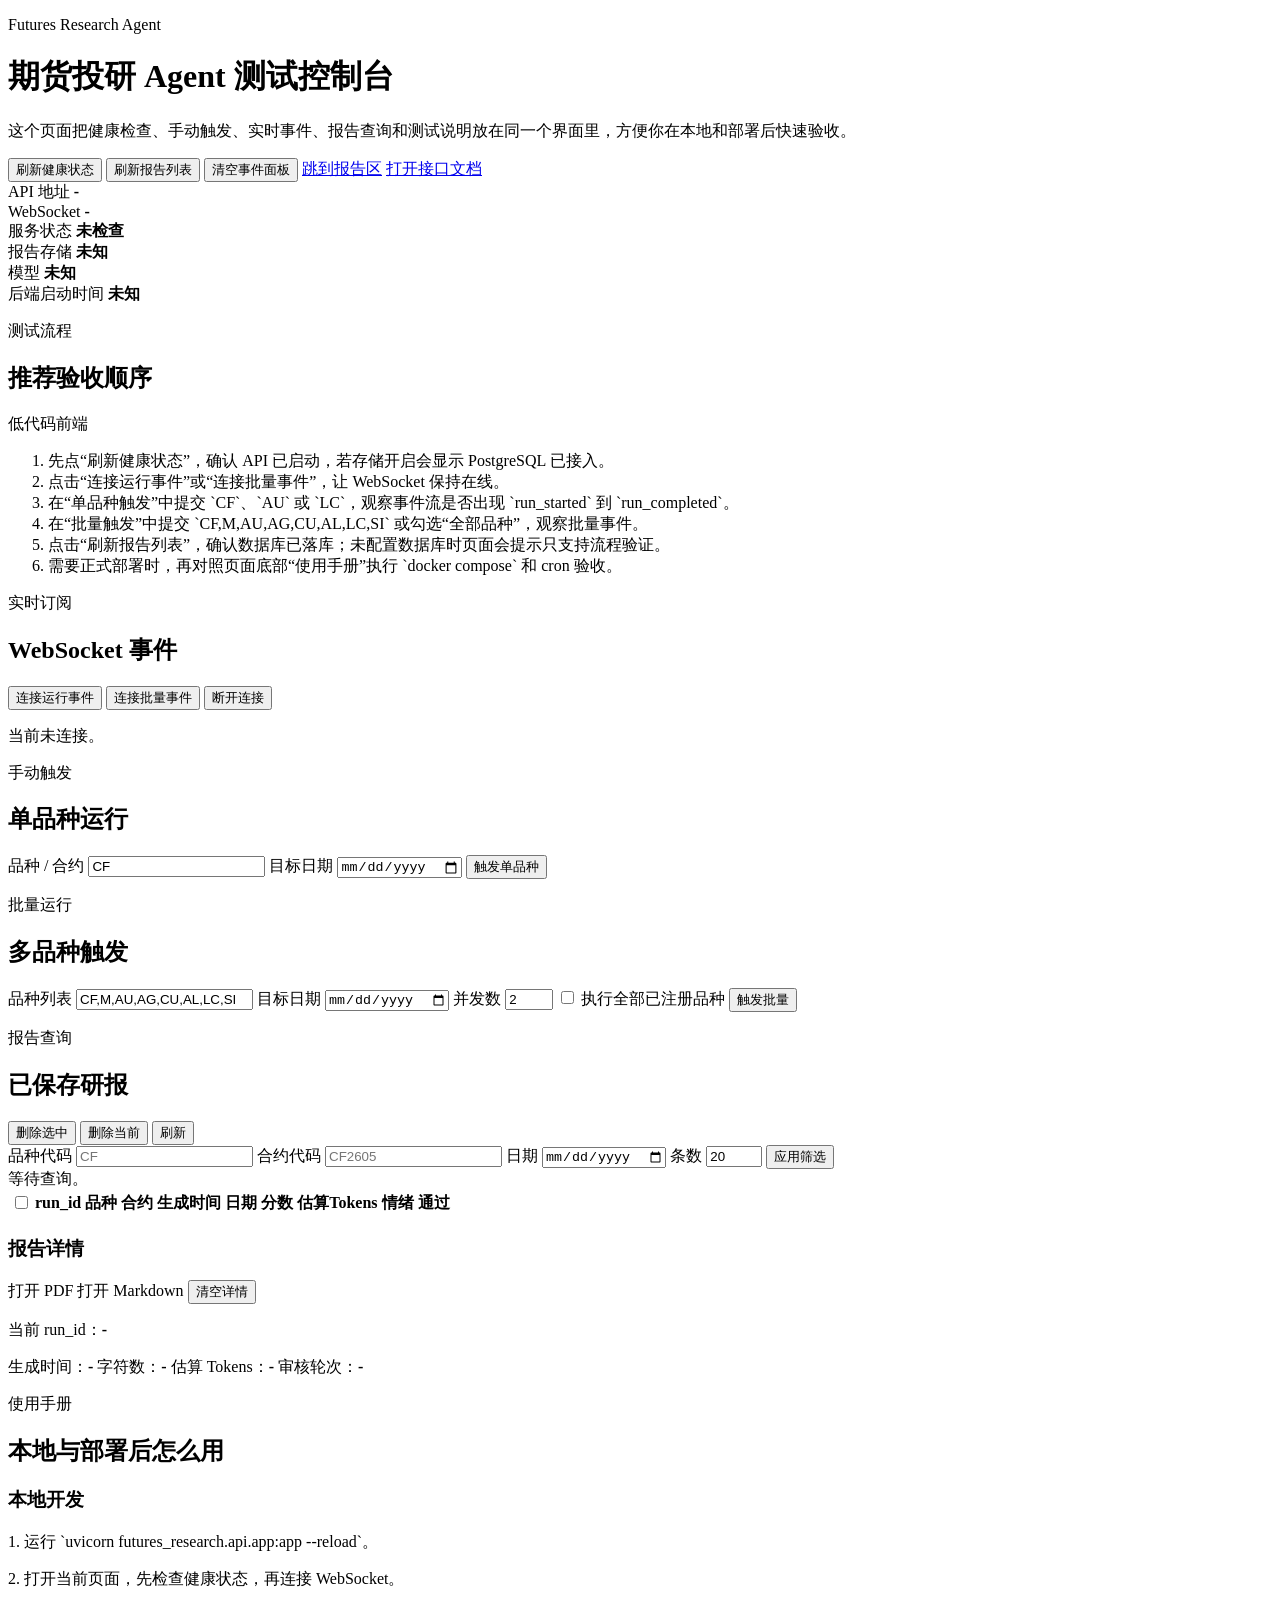
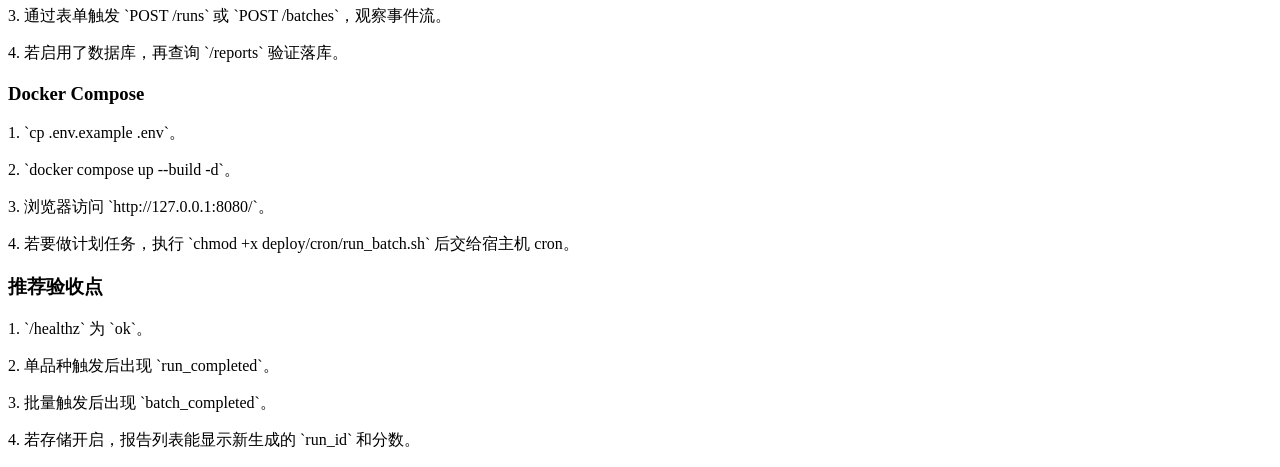
==== futures_research/api/static/admin.html @ 6626a8c0 "Add conservative consumer research frontend" ====
<!DOCTYPE html>
<html lang="zh-CN">
  <head>
    <meta charset="UTF-8" />
    <meta name="viewport" content="width=device-width, initial-scale=1.0" />
    <title>期货投研 Agent 控制台</title>
    <link rel="stylesheet" href="/static/styles.css" />
  </head>
  <body>
    <div class="page-shell">
      <header class="hero">
        <div class="hero-copy">
          <p class="eyebrow">Futures Research Agent</p>
          <h1>期货投研 Agent 测试控制台</h1>
          <p class="hero-text">
            这个页面把健康检查、手动触发、实时事件、报告查询和测试说明放在同一个界面里，方便你在本地和部署后快速验收。
          </p>
          <div class="hero-actions">
            <button id="refresh-health" class="primary">刷新健康状态</button>
            <button id="refresh-reports" class="secondary">刷新报告列表</button>
            <button id="clear-events" class="ghost">清空事件面板</button>
            <a class="link-chip" href="#report-library">跳到报告区</a>
            <a class="link-chip" href="/docs" target="_blank" rel="noreferrer">打开接口文档</a>
          </div>
        </div>
        <div class="hero-status">
          <div class="status-card">
            <span class="status-label">API 地址</span>
            <strong id="api-origin">-</strong>
          </div>
          <div class="status-card">
            <span class="status-label">WebSocket</span>
            <strong id="ws-origin">-</strong>
          </div>
          <div class="status-card">
            <span class="status-label">服务状态</span>
            <strong id="health-status">未检查</strong>
          </div>
          <div class="status-card">
            <span class="status-label">报告存储</span>
            <strong id="storage-status">未知</strong>
          </div>
          <div class="status-card">
            <span class="status-label">模型</span>
            <strong id="model-status">未知</strong>
          </div>
          <div class="status-card">
            <span class="status-label">后端启动时间</span>
            <strong id="started-at-status">未知</strong>
          </div>
        </div>
      </header>

      <main class="grid">
        <section class="panel span-2" id="report-library">
          <div class="panel-head">
            <div>
              <p class="panel-kicker">测试流程</p>
              <h2>推荐验收顺序</h2>
            </div>
            <span class="chip">低代码前端</span>
          </div>
          <ol class="steps">
            <li>先点“刷新健康状态”，确认 API 已启动，若存储开启会显示 PostgreSQL 已接入。</li>
            <li>点击“连接运行事件”或“连接批量事件”，让 WebSocket 保持在线。</li>
            <li>在“单品种触发”中提交 `CF`、`AU` 或 `LC`，观察事件流是否出现 `run_started` 到 `run_completed`。</li>
            <li>在“批量触发”中提交 `CF,M,AU,AG,CU,AL,LC,SI` 或勾选“全部品种”，观察批量事件。</li>
            <li>点击“刷新报告列表”，确认数据库已落库；未配置数据库时页面会提示只支持流程验证。</li>
            <li>需要正式部署时，再对照页面底部“使用手册”执行 `docker compose` 和 cron 验收。</li>
          </ol>
        </section>

        <section class="panel">
          <div class="panel-head">
            <div>
              <p class="panel-kicker">实时订阅</p>
              <h2>WebSocket 事件</h2>
            </div>
          </div>
          <div class="stack-actions">
            <button id="connect-run-events" class="primary">连接运行事件</button>
            <button id="connect-batch-events" class="secondary">连接批量事件</button>
            <button id="disconnect-events" class="ghost">断开连接</button>
          </div>
          <p class="muted" id="event-connection-status">当前未连接。</p>
          <div id="events-log" class="console-stream"></div>
        </section>

        <section class="panel">
          <div class="panel-head">
            <div>
              <p class="panel-kicker">手动触发</p>
              <h2>单品种运行</h2>
            </div>
          </div>
          <form id="single-run-form" class="form-grid">
            <label>
              品种 / 合约
              <input name="symbol" value="CF" placeholder="CF 或 CF2605" required />
            </label>
            <label>
              目标日期
              <input name="target_date" type="date" />
            </label>
            <button type="submit" class="primary">触发单品种</button>
          </form>
          <pre id="single-run-result" class="result-box"></pre>
        </section>

        <section class="panel">
          <div class="panel-head">
            <div>
              <p class="panel-kicker">批量运行</p>
              <h2>多品种触发</h2>
            </div>
          </div>
          <form id="batch-run-form" class="form-grid">
            <label>
              品种列表
              <input name="symbols" value="CF,M,AU,AG,CU,AL,LC,SI" placeholder="CF,M,AU,AG,CU,AL,LC,SI" />
            </label>
            <label>
              目标日期
              <input name="target_date" type="date" />
            </label>
            <label>
              并发数
              <input name="concurrency" type="number" value="2" min="1" max="16" />
            </label>
            <label class="checkbox-line">
              <input name="all_varieties" type="checkbox" />
              执行全部已注册品种
            </label>
            <button type="submit" class="primary">触发批量</button>
          </form>
          <pre id="batch-run-result" class="result-box"></pre>
        </section>

        <section class="panel span-2">
          <div class="panel-head">
            <div>
              <p class="panel-kicker">报告查询</p>
              <h2>已保存研报</h2>
            </div>
            <div class="stack-actions">
              <button id="delete-selected-reports" class="ghost">删除选中</button>
              <button id="delete-current-report" class="ghost">删除当前</button>
              <button id="refresh-reports-inline" class="secondary">刷新</button>
            </div>
          </div>
          <form id="reports-filter-form" class="filters">
            <label>
              品种代码
              <input name="variety_code" placeholder="CF" />
            </label>
            <label>
              合约代码
              <input name="symbol" placeholder="CF2605" />
            </label>
            <label>
              日期
              <input name="target_date" type="date" />
            </label>
            <label>
              条数
              <input name="limit" type="number" value="20" min="1" max="100" />
            </label>
            <button type="submit" class="ghost">应用筛选</button>
          </form>
          <div id="reports-state" class="muted">等待查询。</div>
          <div class="table-wrap">
            <table>
              <thead>
                <tr>
                  <th>
                    <input id="select-all-reports" type="checkbox" />
                  </th>
                  <th>run_id</th>
                  <th>品种</th>
                  <th>合约</th>
                  <th>生成时间</th>
                  <th>日期</th>
                  <th>分数</th>
                  <th>估算Tokens</th>
                  <th>情绪</th>
                  <th>通过</th>
                </tr>
              </thead>
              <tbody id="reports-table-body"></tbody>
            </table>
          </div>
          <div class="detail-panel">
            <div class="detail-head">
              <h3>报告详情</h3>
              <div class="detail-actions">
                <a id="open-report-pdf" class="link-chip hidden" target="_blank" rel="noreferrer">打开 PDF</a>
                <a id="open-report-md" class="link-chip hidden" target="_blank" rel="noreferrer">打开 Markdown</a>
                <button id="clear-report-detail" class="ghost">清空详情</button>
              </div>
            </div>
            <p class="detail-meta">当前 run_id：<strong id="current-run-id">-</strong></p>
            <div class="detail-stats" id="report-detail-stats">
              <span class="stat-chip">生成时间：<strong id="detail-generated-at">-</strong></span>
              <span class="stat-chip">字符数：<strong id="detail-char-count">-</strong></span>
              <span class="stat-chip">估算 Tokens：<strong id="detail-estimated-tokens">-</strong></span>
              <span class="stat-chip">审核轮次：<strong id="detail-review-rounds">-</strong></span>
            </div>
            <pre id="report-detail" class="console short"></pre>
          </div>
        </section>

        <section class="panel span-2">
          <div class="panel-head">
            <div>
              <p class="panel-kicker">使用手册</p>
              <h2>本地与部署后怎么用</h2>
            </div>
          </div>
          <div class="manual-grid">
            <article>
              <h3>本地开发</h3>
              <p>1. 运行 `uvicorn futures_research.api.app:app --reload`。</p>
              <p>2. 打开当前页面，先检查健康状态，再连接 WebSocket。</p>
              <p>3. 通过表单触发 `POST /runs` 或 `POST /batches`，观察事件流。</p>
              <p>4. 若启用了数据库，再查询 `/reports` 验证落库。</p>
            </article>
            <article>
              <h3>Docker Compose</h3>
              <p>1. `cp .env.example .env`。</p>
              <p>2. `docker compose up --build -d`。</p>
              <p>3. 浏览器访问 `http://127.0.0.1:8080/`。</p>
              <p>4. 若要做计划任务，执行 `chmod +x deploy/cron/run_batch.sh` 后交给宿主机 cron。</p>
            </article>
            <article>
              <h3>推荐验收点</h3>
              <p>1. `/healthz` 为 `ok`。</p>
              <p>2. 单品种触发后出现 `run_completed`。</p>
              <p>3. 批量触发后出现 `batch_completed`。</p>
              <p>4. 若存储开启，报告列表能显示新生成的 `run_id` 和分数。</p>
            </article>
          </div>
        </section>
      </main>
    </div>

    <script src="/static/app.js"></script>
  </body>
</html>
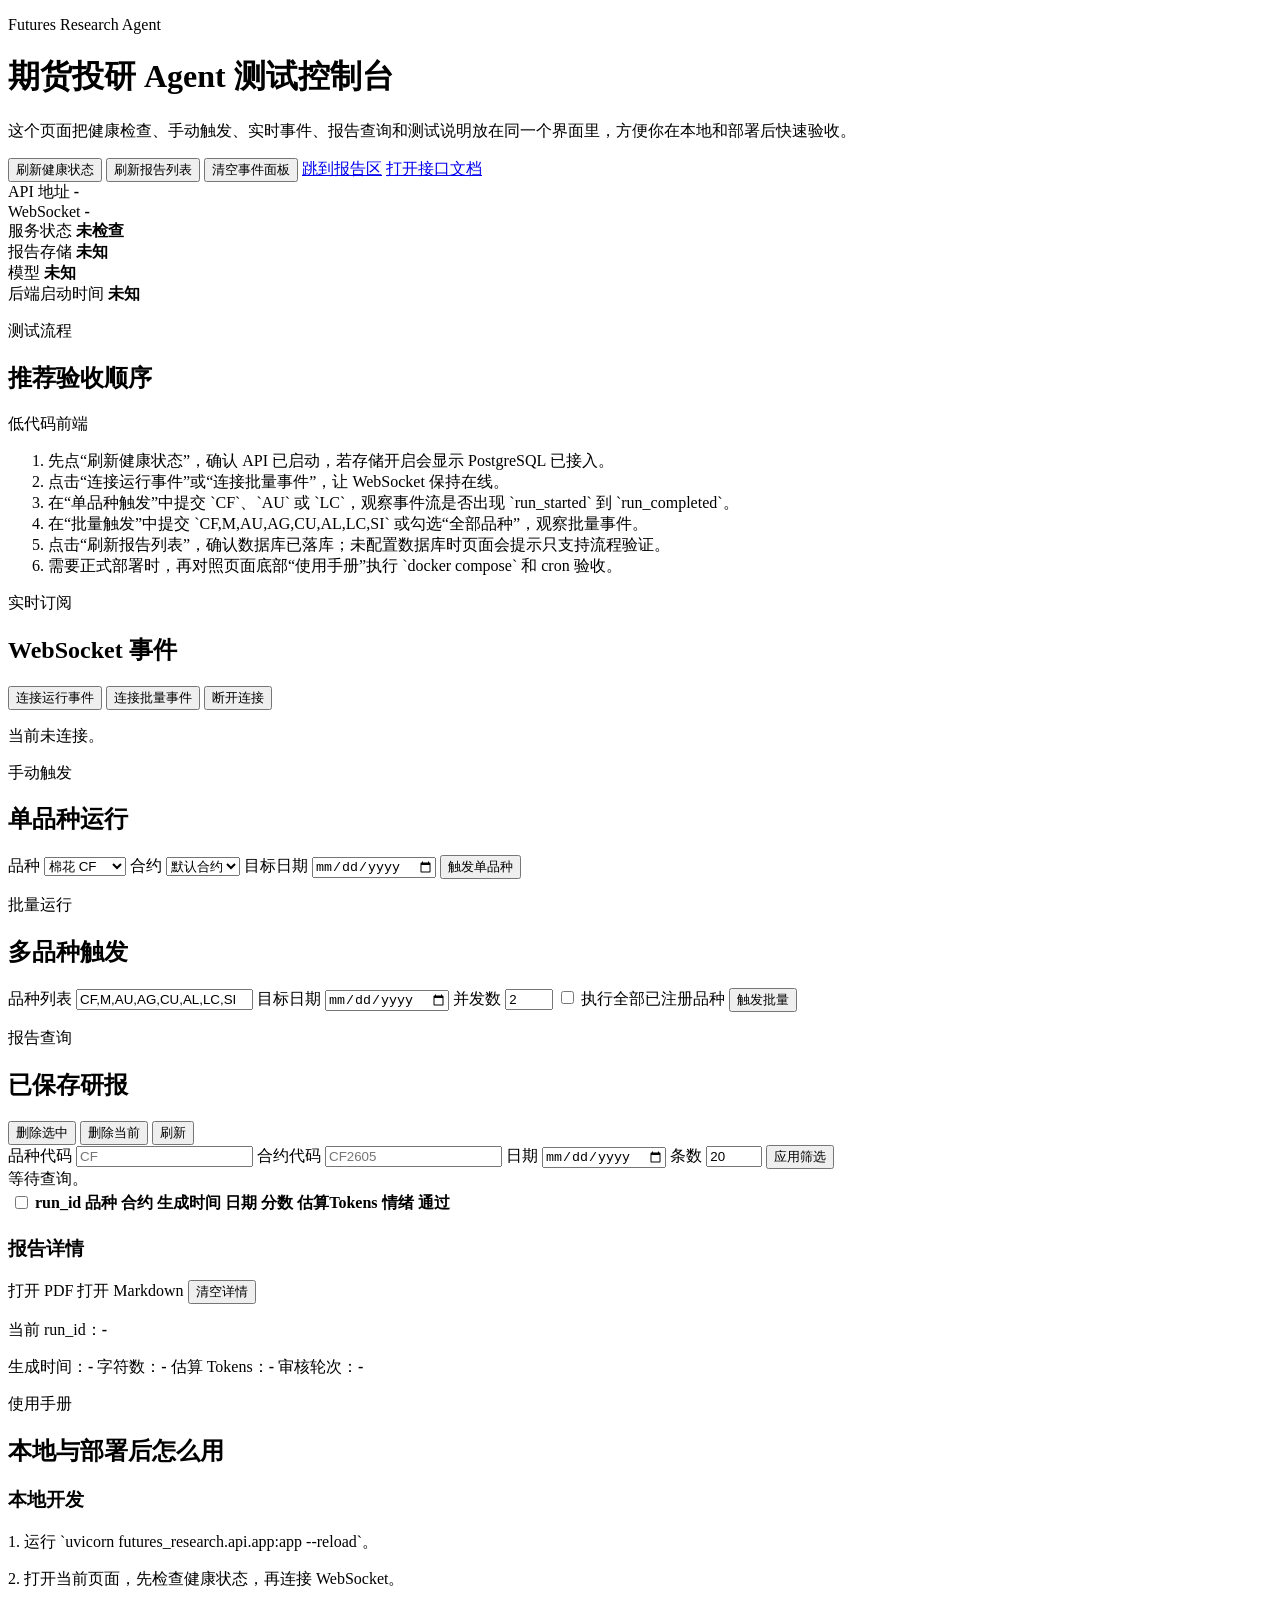
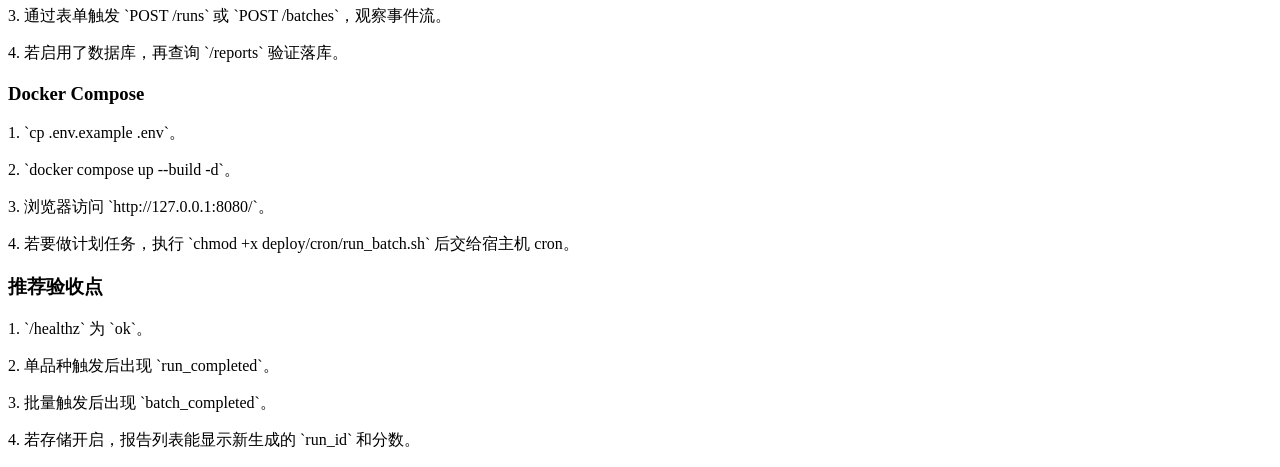
==== commit 803959b4: "feat: 支持合约选择与证据约束研报模式 Co-authored-by: Qwen-Coder <qwen-coder@alibabacloud.com>" ====
--- a/futures_research/api/static/admin.html
+++ b/futures_research/api/static/admin.html
@@ -95,8 +95,23 @@
           </div>
           <form id="single-run-form" class="form-grid">
             <label>
-              品种 / 合约
-              <input name="symbol" value="CF" placeholder="CF 或 CF2605" required />
+              品种
+              <select id="admin-symbol-select" name="symbol" required>
+                <option value="CF">棉花 CF</option>
+                <option value="M">豆粕 M</option>
+                <option value="AU">沪金 AU</option>
+                <option value="AG">沪银 AG</option>
+                <option value="CU">沪铜 CU</option>
+                <option value="AL">沪铝 AL</option>
+                <option value="LC">碳酸锂 LC</option>
+                <option value="SI">工业硅 SI</option>
+              </select>
+            </label>
+            <label>
+              合约
+              <select id="admin-contract-select" name="contract">
+                <option value="">默认合约</option>
+              </select>
             </label>
             <label>
               目标日期
@@ -117,7 +132,7 @@
           <form id="batch-run-form" class="form-grid">
             <label>
               品种列表
-              <input name="symbols" value="CF,M,AU,AG,CU,AL,LC,SI" placeholder="CF,M,AU,AG,CU,AL,LC,SI" />
+              <input name="symbols" value="CF,M,AU,AG,CU,AL,LC,SI" placeholder="CF2609,M2609,AU2612" />
             </label>
             <label>
               目标日期
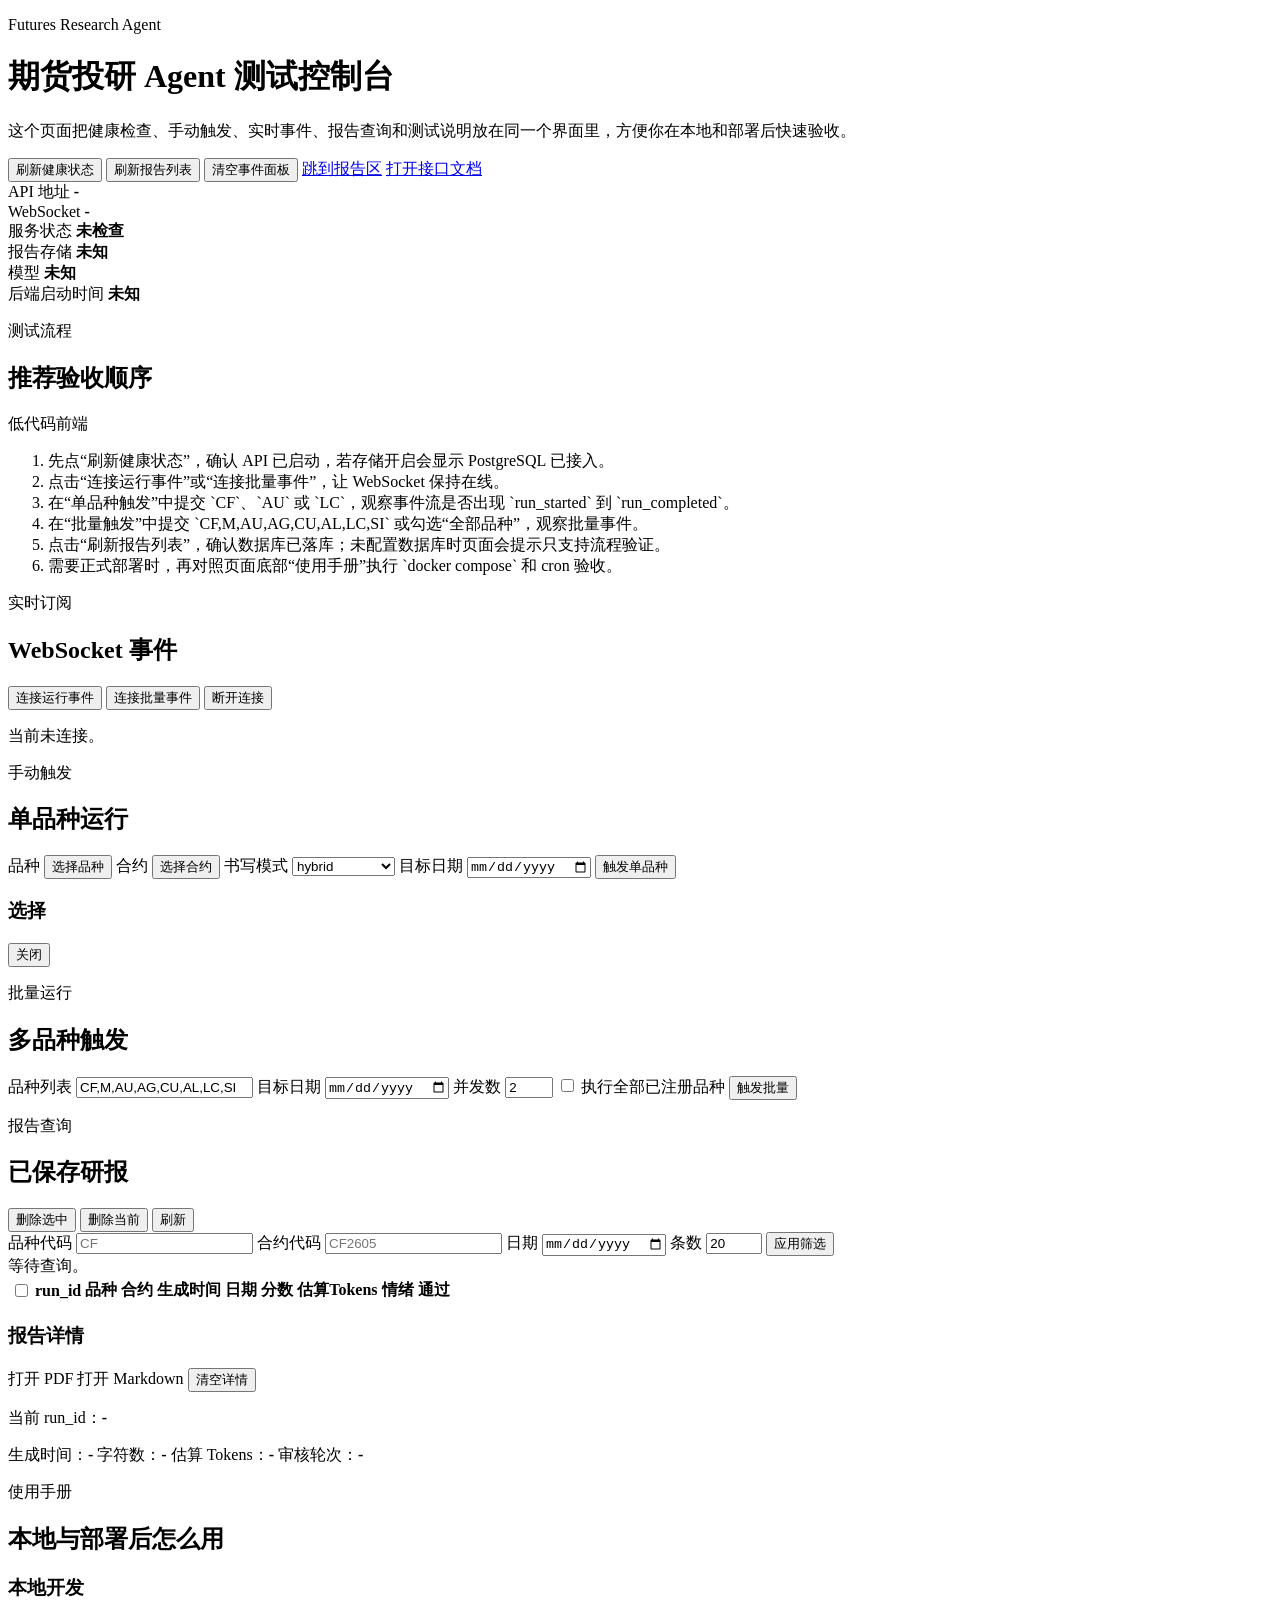
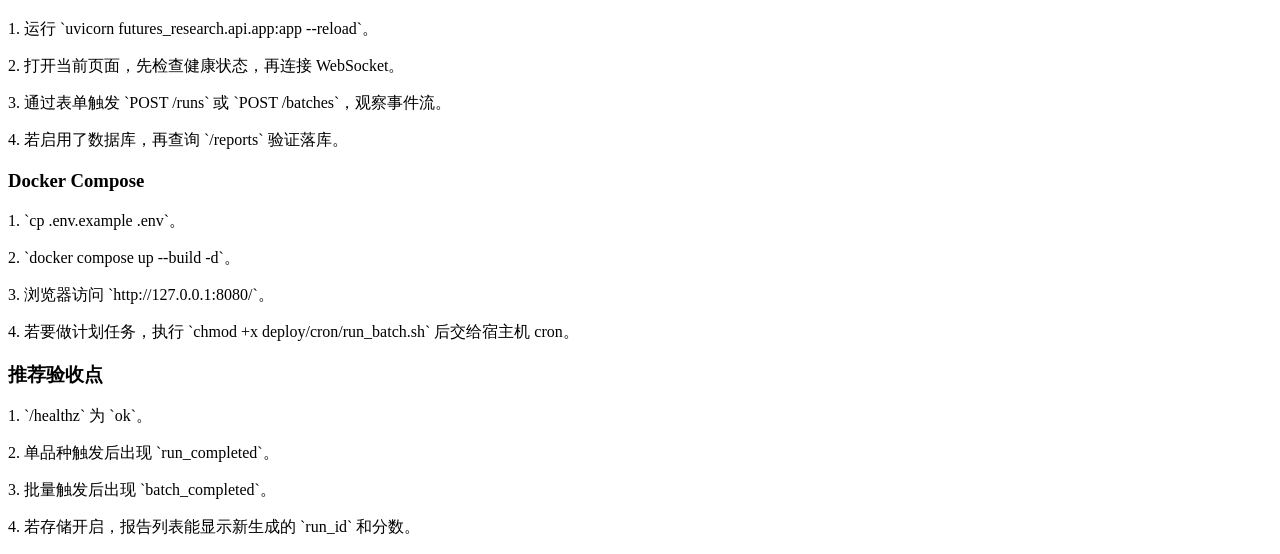
==== commit 2866f449: "feat: expand contract coverage and improve contract picker Co-authored-by: Qwen-Coder <qwen-coder@al" ====
--- a/futures_research/api/static/admin.html
+++ b/futures_research/api/static/admin.html
@@ -95,22 +95,21 @@
           </div>
           <form id="single-run-form" class="form-grid">
             <label>
-              品种
-              <select id="admin-symbol-select" name="symbol" required>
-                <option value="CF">棉花 CF</option>
-                <option value="M">豆粕 M</option>
-                <option value="AU">沪金 AU</option>
-                <option value="AG">沪银 AG</option>
-                <option value="CU">沪铜 CU</option>
-                <option value="AL">沪铝 AL</option>
-                <option value="LC">碳酸锂 LC</option>
-                <option value="SI">工业硅 SI</option>
-              </select>
-            </label>
-            <label>
-              合约
-              <select id="admin-contract-select" name="contract">
-                <option value="">默认合约</option>
+              <span>品种</span>
+              <input id="admin-symbol-select" name="symbol" type="hidden" value="CF" />
+              <button id="admin-symbol-trigger" class="select-trigger" type="button">选择品种</button>
+            </label>
+            <label>
+              <span>合约</span>
+              <input id="admin-contract-select" name="contract" type="hidden" value="" />
+              <button id="admin-contract-trigger" class="select-trigger" type="button">选择合约</button>
+            </label>
+            <label>
+              书写模式
+              <select name="report_render_mode">
+                <option value="hybrid">hybrid</option>
+                <option value="llm">llm</option>
+                <option value="grounded_llm">grounded_llm</option>
               </select>
             </label>
             <label>
@@ -119,6 +118,15 @@
             </label>
             <button type="submit" class="primary">触发单品种</button>
           </form>
+          <div id="admin-picker-modal" class="picker-modal hidden" role="dialog" aria-modal="true" aria-labelledby="admin-picker-modal-title">
+            <div class="picker-dialog">
+              <div class="picker-head">
+                <h3 id="admin-picker-modal-title">选择</h3>
+                <button id="admin-picker-close" class="ghost" type="button">关闭</button>
+              </div>
+              <div id="admin-picker-options" class="picker-table" aria-label="可选列表"></div>
+            </div>
+          </div>
           <pre id="single-run-result" class="result-box"></pre>
         </section>
 
